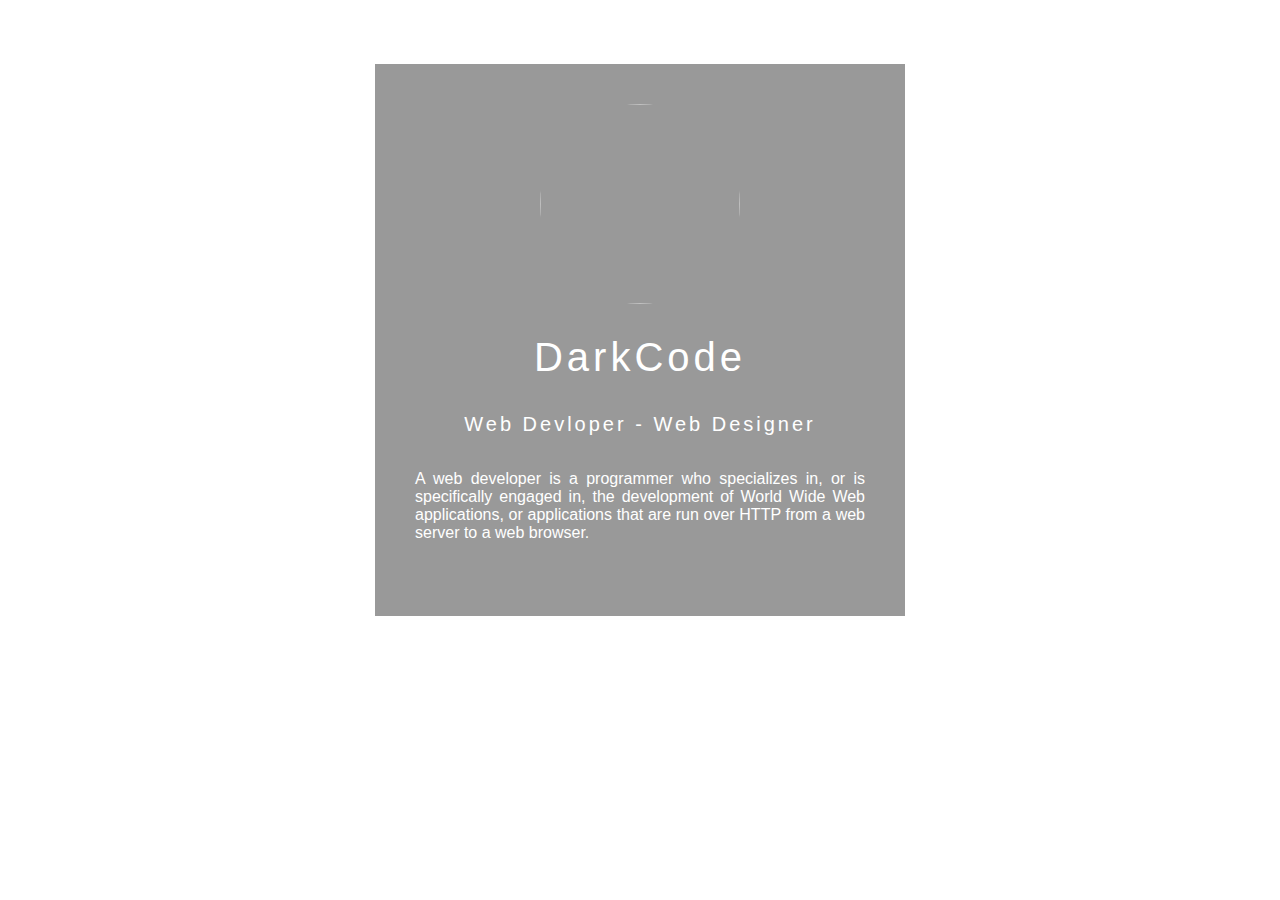
==== profile/index.html @ 34f84f8c "test profile" ====
<!DOCTYPE html>
<html>
  <head>
    <meta charset="utf-8">
    <script src="https://use.fontawesome.com/d1341f9b7a.js"></script>
    <link rel="stylesheet" href="css/style.css">
    <title>Personal WebSite</title>
  </head>
  <body>
<div class="box">
  <img src="profile.jpg" alt="" class="box-img">
  <h1>
DarkCode</h1>
<h5>
Web Devloper - Web Designer</h5>
<p>
A web developer is a programmer who specializes in, or is specifically engaged in, the development of World Wide Web applications, or applications that are run over HTTP from a web server to a web browser.</p>
<ul>
<li><a href="#"><i class="fa fa-facebook-square" aria-hidden="true"></i></a></li>
<li><a href="#"><i class="fa fa-twitter-square" aria-hidden="true"></i></a></li>
<li><a href="#"><i class="fa fa-google-plus-square" aria-hidden="true"></i></a></li>
</ul>
</div>
</body>
</html>
---- profile/css/style.css ----
body{
    margin: 0;
    padding: 0;
    background: url(bg.jpg) no-repeat;
    background-size: cover;
  }
  .box{
    width: 450px;
    background: rgba(0, 0, 0, 0.4);
    padding: 40px;
    text-align: center;
    margin: auto;
    margin-top: 5%;
    color: white;
    font-family: 'Century Gothic',sans-serif;
  }
  .box-img{
    border-radius: 50%;
    width: 200px;
    height: 200px;
  }
  .box h1{
    font-size: 40px;
    letter-spacing: 4px;
    font-weight: 100;
  }
  .box h5{
    font-size: 20px;
    letter-spacing: 3px;
    font-weight: 100;
  }
  .box p{
    text-align: justify;
  }
  ul{
    margin: 0;
    padding: 0;
  }
  .box li{
    display: inline-block;
    margin: 6px;
    list-style: none;
  }
  .box li a{
    color: white;
    text-decoration: none;
    font-size: 60px;
    transition: all ease-in-out 250ms;
  }
  .box li a:hover{
    color: #b9b9b9;
  }
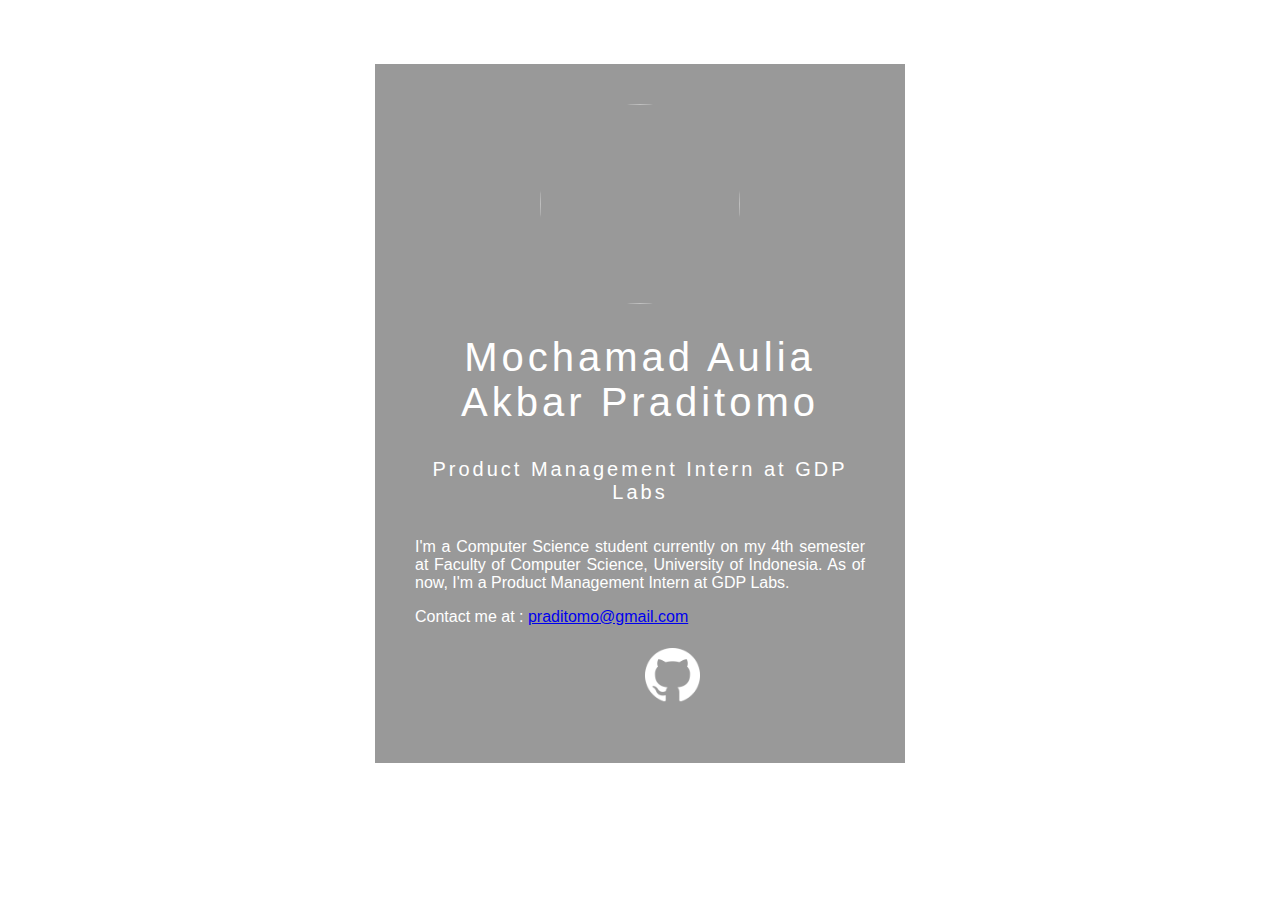
==== commit baf0e96c: "few tweaks" ====
--- a/profile/index.html
+++ b/profile/index.html
@@ -7,19 +7,19 @@
     <title>Personal WebSite</title>
   </head>
   <body>
-<div class="box">
-  <img src="profile.jpg" alt="" class="box-img">
-  <h1>
-DarkCode</h1>
-<h5>
-Web Devloper - Web Designer</h5>
-<p>
-A web developer is a programmer who specializes in, or is specifically engaged in, the development of World Wide Web applications, or applications that are run over HTTP from a web server to a web browser.</p>
-<ul>
-<li><a href="#"><i class="fa fa-facebook-square" aria-hidden="true"></i></a></li>
-<li><a href="#"><i class="fa fa-twitter-square" aria-hidden="true"></i></a></li>
-<li><a href="#"><i class="fa fa-google-plus-square" aria-hidden="true"></i></a></li>
-</ul>
-</div>
-</body>
+    <div class="box">
+      <img src="https://media.licdn.com/dms/image/C4E03AQGVFssg81pBAw/profile-displayphoto-shrink_200_200/0?e=1533168000&v=beta&t=oJULwxwFDtUo0ho2GopmD-haF1xaGJZHLk6806-alP0" alt="" class="box-img">
+      <h1>Mochamad Aulia Akbar Praditomo</h1>
+      <h5>Product Management Intern at GDP Labs</h5>
+      <p>I'm a Computer Science student currently on my 4th semester at Faculty of Computer Science, University of Indonesia. As of now, I'm a Product Management Intern at GDP Labs.</p>
+      <p>Contact me at : <a href="mailto:praditomo@gmail.com">praditomo@gmail.com</a></p>
+      <ul>
+        <li><a target="_blank" href="https://www.facebook.com/auliaakbarp"><i class="fa fa-facebook-square" aria-hidden="true"></i></a></li>
+        <li><a target="_blank" href="https://twitter.com/mochauliakbar"><i class="fa fa-twitter-square" aria-hidden="true"></i></a></li>
+        <li><a target="_blank" href="https://instagram.com/mochauliakbar"><i class="fa fa-instagram" aria-hidden="true"></i></a></li>
+        <li><a target="_blank" href="https://www.linkedin.com/in/praditomo/"><i class="fa fa-linkedin" aria-hidden="true"></i></a></li>
+        <li><a target="_blank" href="https://github.com/mochaul"><img alt="Github" src="images/GitHub-Mark-Light-64px.png" width="55" height="55"></li>
+      </ul>
+    </div>
+  </body>
 </html>
--- a/profile/css/style.css
+++ b/profile/css/style.css
@@ -1,7 +1,7 @@
 body{
     margin: 0;
     padding: 0;
-    background: url(bg.jpg) no-repeat;
+    background: url("https://abload.de/img/wallpaper_mikael_gustwfu5u.png") no-repeat;
     background-size: cover;
   }
   .box{
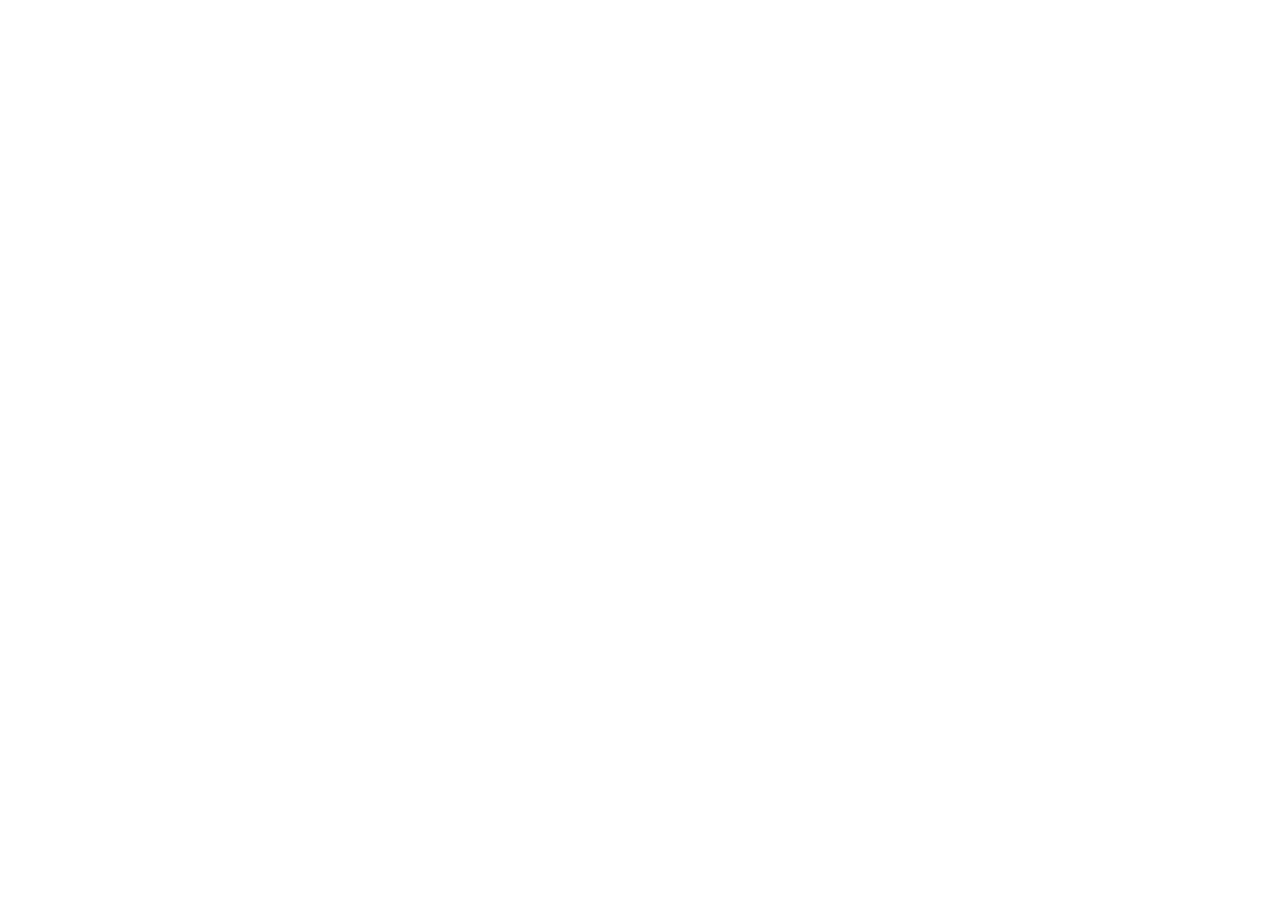
==== commit 9e1066e7: "add redirecting sda" ====
--- a/profile/index.html
+++ b/profile/index.html
@@ -2,9 +2,12 @@
 <html>
   <head>
     <meta charset="utf-8">
+    <meta name="viewport" content="width=device-width, initial-scale=1.0">
     <script src="https://use.fontawesome.com/d1341f9b7a.js"></script>
+    <link rel="stylesheet" href="https://stackpath.bootstrapcdn.com/bootstrap/4.1.1/css/bootstrap.min.css" integrity="sha384-WskhaSGFgHYWDcbwN70/dfYBj47jz9qbsMId/iRN3ewGhXQFZCSftd1LZCfmhktB" crossorigin="anonymous">
+    <script src="https://stackpath.bootstrapcdn.com/bootstrap/4.1.1/js/bootstrap.min.js" integrity="sha384-smHYKdLADwkXOn1EmN1qk/HfnUcbVRZyYmZ4qpPea6sjB/pTJ0euyQp0Mk8ck+5T" crossorigin="anonymous"></script>
     <link rel="stylesheet" href="css/style.css">
-    <title>Personal WebSite</title>
+    <title>Mochaul's Profile/title>
   </head>
   <body>
     <div class="box">
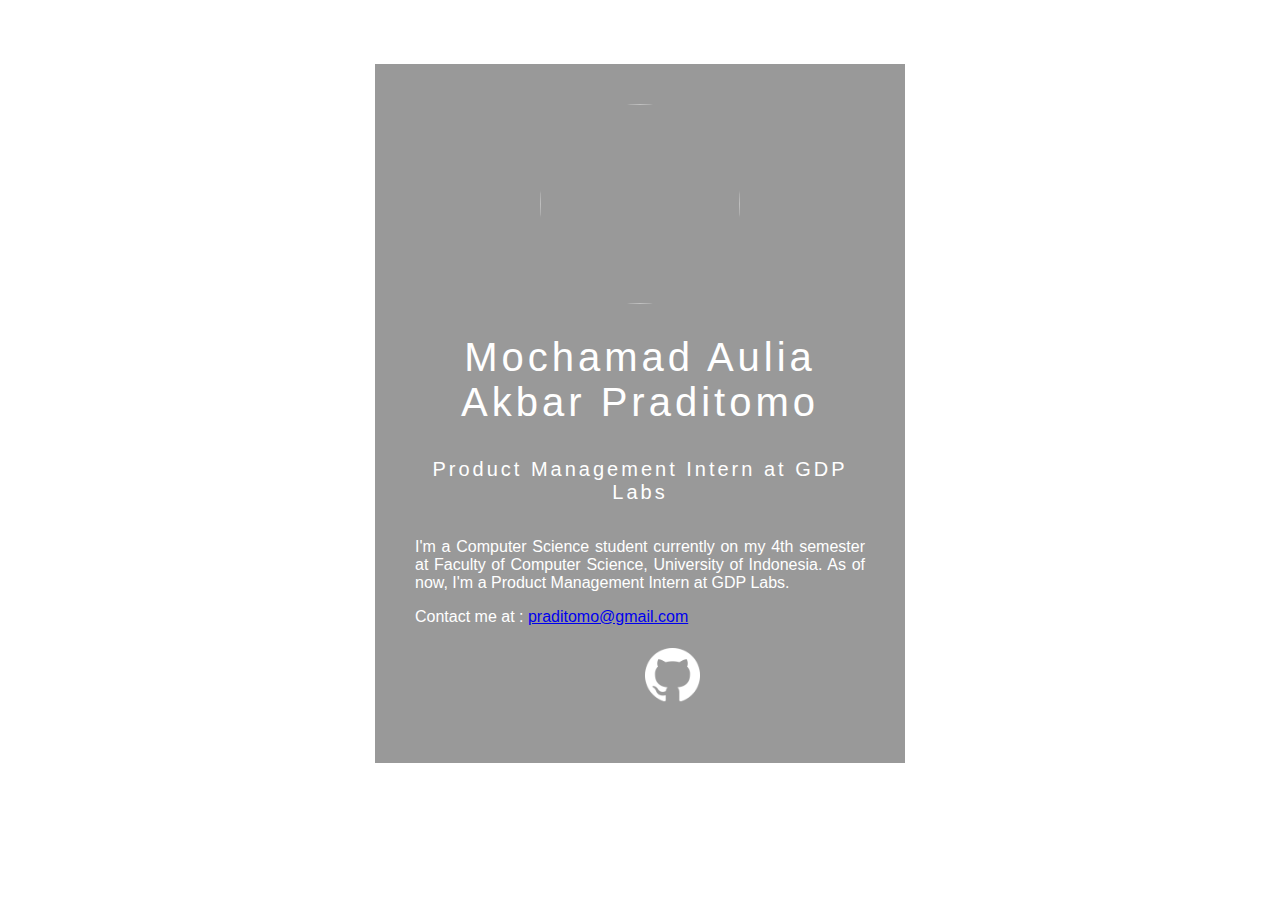
==== commit c2b72034: "fix minor issue" ====
--- a/profile/index.html
+++ b/profile/index.html
@@ -7,7 +7,7 @@
     <link rel="stylesheet" href="https://stackpath.bootstrapcdn.com/bootstrap/4.1.1/css/bootstrap.min.css" integrity="sha384-WskhaSGFgHYWDcbwN70/dfYBj47jz9qbsMId/iRN3ewGhXQFZCSftd1LZCfmhktB" crossorigin="anonymous">
     <script src="https://stackpath.bootstrapcdn.com/bootstrap/4.1.1/js/bootstrap.min.js" integrity="sha384-smHYKdLADwkXOn1EmN1qk/HfnUcbVRZyYmZ4qpPea6sjB/pTJ0euyQp0Mk8ck+5T" crossorigin="anonymous"></script>
     <link rel="stylesheet" href="css/style.css">
-    <title>Mochaul's Profile/title>
+    <title>Mochaul's Profile</title>
   </head>
   <body>
     <div class="box">
